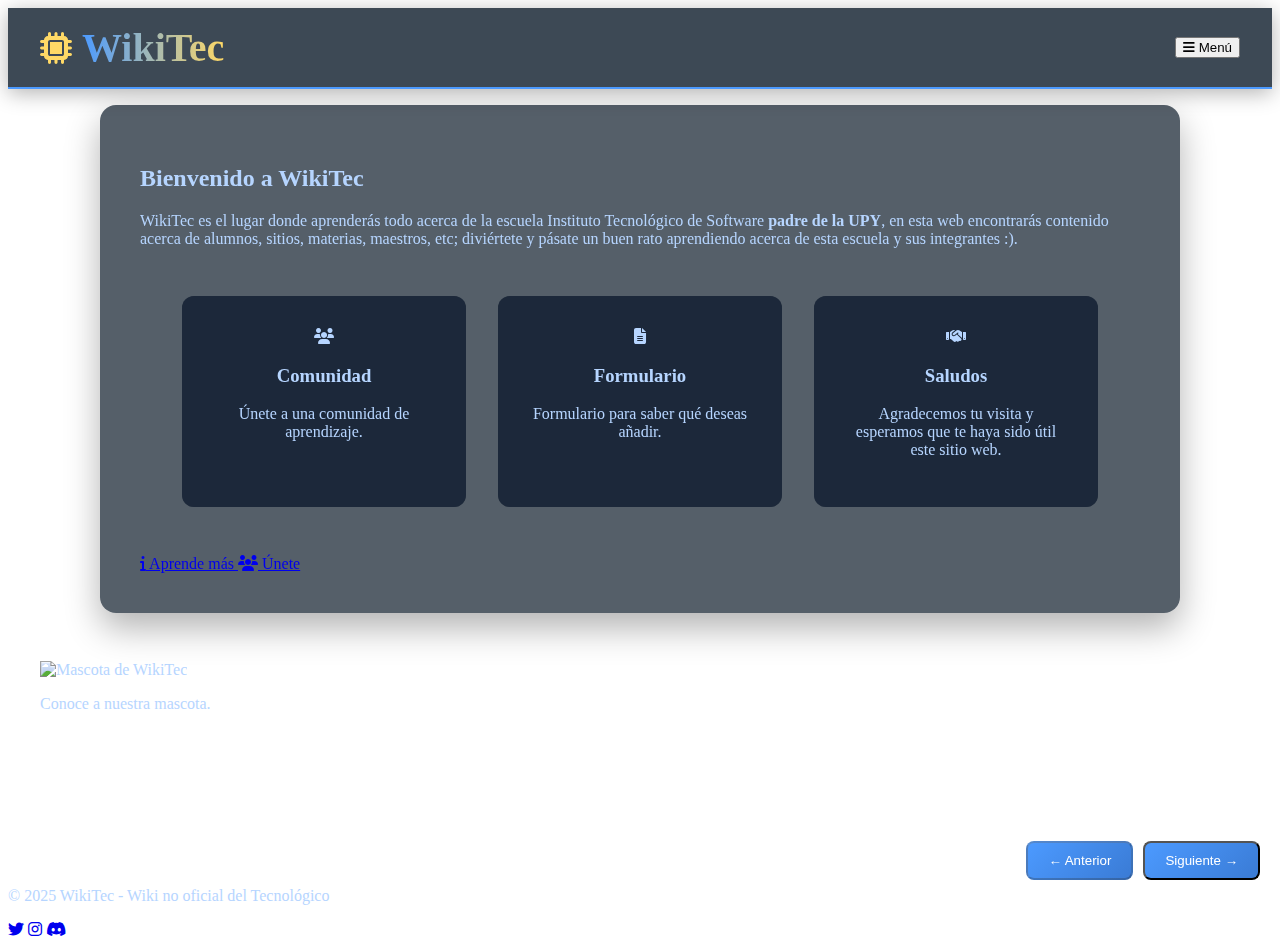
==== index.html @ d22475f2 "Resuelto conflicto" ====
<!DOCTYPE html>
<html lang="es">
<head>
  <meta charset="UTF-8">
  <meta name="viewport" content="width=device-width, initial-scale=1.0">
  <title>WikiTec - Tu Wiki del Tecnológico</title>
  <link rel="stylesheet" href="styles.css">
  <link rel="stylesheet" href="https://cdnjs.cloudflare.com/ajax/libs/font-awesome/6.4.0/css/all.min.css">
  <script defer src="scripts.js"></script>
</head>
<body class="body-portada">
  <div class="overlay"></div>
  
  <header>
    <div class="logo-container">
      <h1>
        <i class="fa-solid fa-microchip tek-icon"></i>
        <a href="#inicio" class="wikitec">WikiTec</a>
      </h1>
    </div>
    <div>
      <button class="menu" id="menu-toggle">
        <i class="fa-solid fa-bars"></i> Menú
      </button>
    </div>
    <nav id="menu" class="hidden">
      <ul>
        <li><a href="#indice"><i class="fa-solid fa-list-ul"></i> Índice</a></li>
        <li><a href="#Gerardo"><i class="fa-solid fa-users"></i> Alumnos</a></li>
        <li><a href="#sitios"><i class="fa-solid fa-map-location-dot"></i> Sitios</a></li>
        <li><a href="#materias"><i class="fa-solid fa-book"></i> Materias</a></li>
        <li><a href="#lore"><i class="fa-solid fa-scroll"></i> Lore</a></li>
        <li><a href="#cementerio"><i class="fa-solid fa-skull"></i> Cementek</a></li>
      </ul>
    </nav>
  </header>

  <!-- Contenedor principal donde se inyectará el contenido dinámico -->
  <main id="app" class="home-content">
    <!-- Este contenido será reemplazado por JavaScript -->
  </main>

  <!-- Botones de navegación -->
  <div class="navigation-buttons">
    <button id="prev-page" class="nav-button">← Anterior</button>
    <button id="next-page" class="nav-button">Siguiente →</button>
  </div>
  
  <footer>
    <div class="footer-content">
      <p>&copy; 2025 WikiTec - Wiki no oficial del Tecnológico</p>
      <div class="social-links">
        <a href="#" class="social-icon"><i class="fa-brands fa-twitter"></i></a>
        <a href="#" class="social-icon"><i class="fa-brands fa-instagram"></i></a>
        <a href="#" class="social-icon"><i class="fa-brands fa-discord"></i></a>
      </div>
    </div>
  </footer>
</body>
</html>
---- styles.css ----
/* Fondos */
[class^="body-"] {
    background-size: cover;
    background-position: center;
    background-attachment: fixed;
    min-height: 100vh;
    position: relative;
}

.body-portada { background-image: url('img/tec.jpg'); }
.body-gerardo { background-image: url('img/fondo-gerardo.jpg'); }
.body-yuri { background-image: url('img/fondo-yuri.jpg'); }
.body-miguel { background-image: url('img/fondo-miguel.jpg'); }

.overlay {
    position: absolute;
    top: 0;
    left: 0;
    width: 100%;
    height: 100%;
    z-index: 1;
    pointer-events: none;
    background-image: url(img/tec.jpg); /* Asegúrate de que no tenga color */
}

[class^="body-"] {
    background-size: cover;
    background-position: center;
    background-attachment: fixed;
    color: #B6D5FF;
    min-height: 100vh;
    position: relative;
}

.overlay {
    position: absolute;
    top: 0;
    left: 0;
    width: 100%;
    height: 100%;
    z-index: 1;
    pointer-events: none;
}

/* Encabezado y navegación */
header {
    position: relative;
    z-index: 10;
    display: flex;
    justify-content: space-between;
    align-items: center;
    padding: 1rem 2rem;
    background: rgba(13, 27, 42, 0.8);
    backdrop-filter: blur(8px);
    border-bottom: 2px solid #4C9AFF;
    box-shadow: 0 4px 20px rgba(0, 0, 0, 0.3);
}

.logo-container h1 {
    margin: 0;
    font-size: 2.5rem;
    display: flex;
    align-items: center;
    animation: titlePulse 3s ease infinite;
}

.tek-icon {
    color: #FFD966;
    margin-right: 10px;
    font-size: 2rem;
    animation: iconFloat 3s ease-in-out infinite;
}

.wikitec {
    background: linear-gradient(90deg, #4C9AFF, #FFD966, #4C9AFF);
    background-size: 200% auto;
    -webkit-background-clip: text;
    -webkit-text-fill-color: transparent;
    animation: gradientMove 5s linear infinite;
}

/* Menú desplegable */
nav {
    position: absolute;
    top: 100%;
    right: 2rem;
    background: rgba(13, 27, 42, 0.9);
    backdrop-filter: blur(10px);
    border-radius: 12px;
    padding: 1rem;
    box-shadow: 0 10px 30px rgba(0, 0, 0, 0.4);
    border: 1px solid rgba(76, 154, 255, 0.3);
    transition: all 0.4s cubic-bezier(0.175, 0.885, 0.32, 1.275);
    transform-origin: top right;
    z-index: 100;
}

nav.hidden {
    transform: scale(0.95);
    opacity: 0;
    visibility: hidden;
}

nav ul {
    list-style: none;
    padding: 0;
    margin: 0;
    display: flex;
    flex-direction: column;
    gap: 0.5rem;
}

nav ul li a {
    color: #B8E0FF;
    padding: 0.8rem 1.5rem;
    border-radius: 8px;
    display: flex;
    align-items: center;
    gap: 10px;
    transition: all 0.3s ease;
}

nav ul li a:hover {
    background: rgba(76, 154, 255, 0.2);
    transform: translateX(5px);
}

/* Contenido principal */
main {
    position: relative;
    z-index: 5;
    padding: 1rem 2rem;
    min-height: calc(100vh - 150px);
}

.hero-section {
    background: rgba(13, 27, 42, 0.7);
    backdrop-filter: blur(8px);
    border-radius: 16px;
    padding: 2.5rem;
    max-width: 1000px;
    margin: 0 auto 3rem;
    box-shadow: 0 15px 35px rgba(0, 0, 0, 0.3);
    animation: fadeIn 1s ease-out;
}

/* Tarjetas de características */
.features-container {
    display: flex;
    flex-wrap: wrap;
    justify-content: center;
    gap: 2rem;
    margin: 3rem 0;
}

.feature-card {
    background: rgba(27, 38, 59, 0.7);
    backdrop-filter: blur(5px);
    border-radius: 12px;
    padding: 2rem;
    width: 220px;
    text-align: center;
    transition: all 0.4s ease;
    animation: cardAppear 0.8s cubic-bezier(0.175, 0.885, 0.32, 1.275);
}

/* Botones de navegación */
.navigation-buttons {
    position: fixed;
    bottom: 20px;
    right: 20px;
    display: flex;
    gap: 10px;
    z-index: 1000;
}

.nav-button {
    background: linear-gradient(135deg, #4C9AFF, #3A7BD5);
    color: #FFFFFF;
    padding: 10px 20px;
    border-radius: 8px;
    transition: all 0.3s ease;
}

.nav-button:hover {
    transform: translateY(-3px);
    box-shadow: 0 8px 20px rgba(0, 0, 0, 0.3);
}

/* Animaciones clave */
@keyframes iconFloat {
    0%, 100% { transform: translateY(0) rotate(0); }
    50% { transform: translateY(-5px) rotate(5deg); }
}

@keyframes gradientMove {
    0% { background-position: 0% center; }
    100% { background-position: 200% center; }
}

@keyframes fadeIn {
    from { opacity: 0; transform: translateY(30px); }
    to { opacity: 1; transform: translateY(0); }
}

@keyframes cardAppear {
    from { opacity: 0; transform: translateY(30px) scale(0.9); }
    to { opacity: 1; transform: translateY(0) scale(1); }
}

/* Media queries para responsividad */
@media (max-width: 768px) {
    header {
        padding: 1rem;
    }
    
    .logo-container h1 {
        font-size: 2rem;
    }
    
    nav {
        width: 90%;
        right: 5%;
        left: 5%;
    }
    
    .feature-card {
        width: 100%;
    }
    
    .navigation-buttons {
        bottom: 10px;
        right: 10px;
    }
}
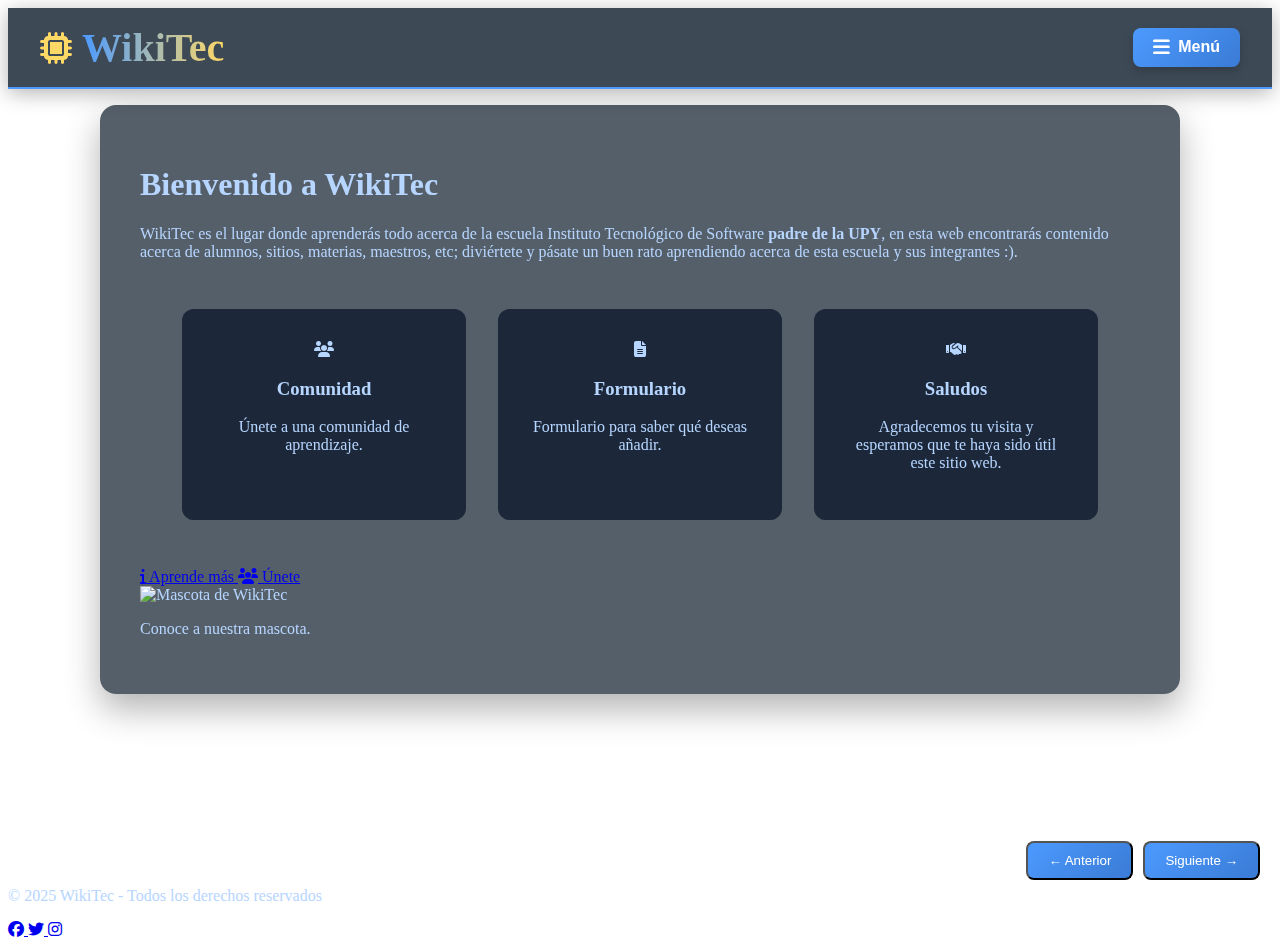
==== commit 69cf6580: "Updates" ====
--- a/index.html
+++ b/index.html
@@ -25,22 +25,17 @@
     </div>
     <nav id="menu" class="hidden">
       <ul>
-        <li><a href="#indice"><i class="fa-solid fa-list-ul"></i> Índice</a></li>
-        <li><a href="#Gerardo"><i class="fa-solid fa-users"></i> Alumnos</a></li>
-        <li><a href="#sitios"><i class="fa-solid fa-map-location-dot"></i> Sitios</a></li>
-        <li><a href="#materias"><i class="fa-solid fa-book"></i> Materias</a></li>
-        <li><a href="#lore"><i class="fa-solid fa-scroll"></i> Lore</a></li>
-        <li><a href="#cementerio"><i class="fa-solid fa-skull"></i> Cementek</a></li>
+          <li><a href="#" data-page="inicio"><i class="fa-solid fa-list-ul"></i> Índice</a></li>
+          <li><a href="#" data-page="gerardo"><i class="fa-solid fa-users"></i> Alumnos</a></li>
+          <li><a href="#" data-page="sitios"><i class="fa-solid fa-map-location-dot"></i> Sitios</a></li>
       </ul>
-    </nav>
+  </nav>
   </header>
 
-  <!-- Contenedor principal donde se inyectará el contenido dinámico -->
-  <main id="app" class="home-content">
-    <!-- Este contenido será reemplazado por JavaScript -->
+  <main id="app">
+    <!-- Contenido dinámico se inyecta aquí -->
   </main>
 
-  <!-- Botones de navegación -->
   <div class="navigation-buttons">
     <button id="prev-page" class="nav-button">← Anterior</button>
     <button id="next-page" class="nav-button">Siguiente →</button>
--- a/styles.css
+++ b/styles.css
@@ -232,4 +232,63 @@
         bottom: 10px;
         right: 10px;
     }
+}
+
+/* Estilo para el botón del menú */
+#menu-toggle {
+    background: linear-gradient(135deg, #4C9AFF, #3A7BD5);
+    color: #FFFFFF;
+    padding: 10px 20px;
+    border-radius: 8px;
+    border: none;
+    cursor: pointer;
+    font-size: 1rem;
+    font-weight: 600;
+    transition: all 0.3s ease;
+    display: flex;
+    align-items: center;
+    gap: 8px;
+    box-shadow: 0 4px 10px rgba(0, 0, 0, 0.2);
+}
+
+#menu-toggle:hover {
+    background: linear-gradient(135deg, #5AA3FF, #4A8CE0);
+    transform: translateY(-2px);
+    box-shadow: 0 6px 15px rgba(0, 0, 0, 0.3);
+}
+
+#menu-toggle:active {
+    transform: translateY(0);
+    box-shadow: 0 4px 10px rgba(0, 0, 0, 0.2);
+}
+
+#menu-toggle i {
+    font-size: 1.2rem;
+    transition: transform 0.3s ease;
+}
+
+#menu-toggle:hover i {
+    transform: rotate(90deg);
+}
+
+/* Estilo cuando el menú está abierto */
+#menu-toggle.active {
+    background: linear-gradient(135deg, #FFD966, #FFC107);
+    color: #1B263B;
+}
+
+#menu-toggle.active:hover {
+    background: linear-gradient(135deg, #FFDF80, #FFCA28);
+}
+
+/* Responsividad */
+@media (max-width: 768px) {
+    #menu-toggle {
+        padding: 8px 16px;
+        font-size: 0.9rem;
+    }
+    
+    #menu-toggle i {
+        font-size: 1rem;
+    }
 }